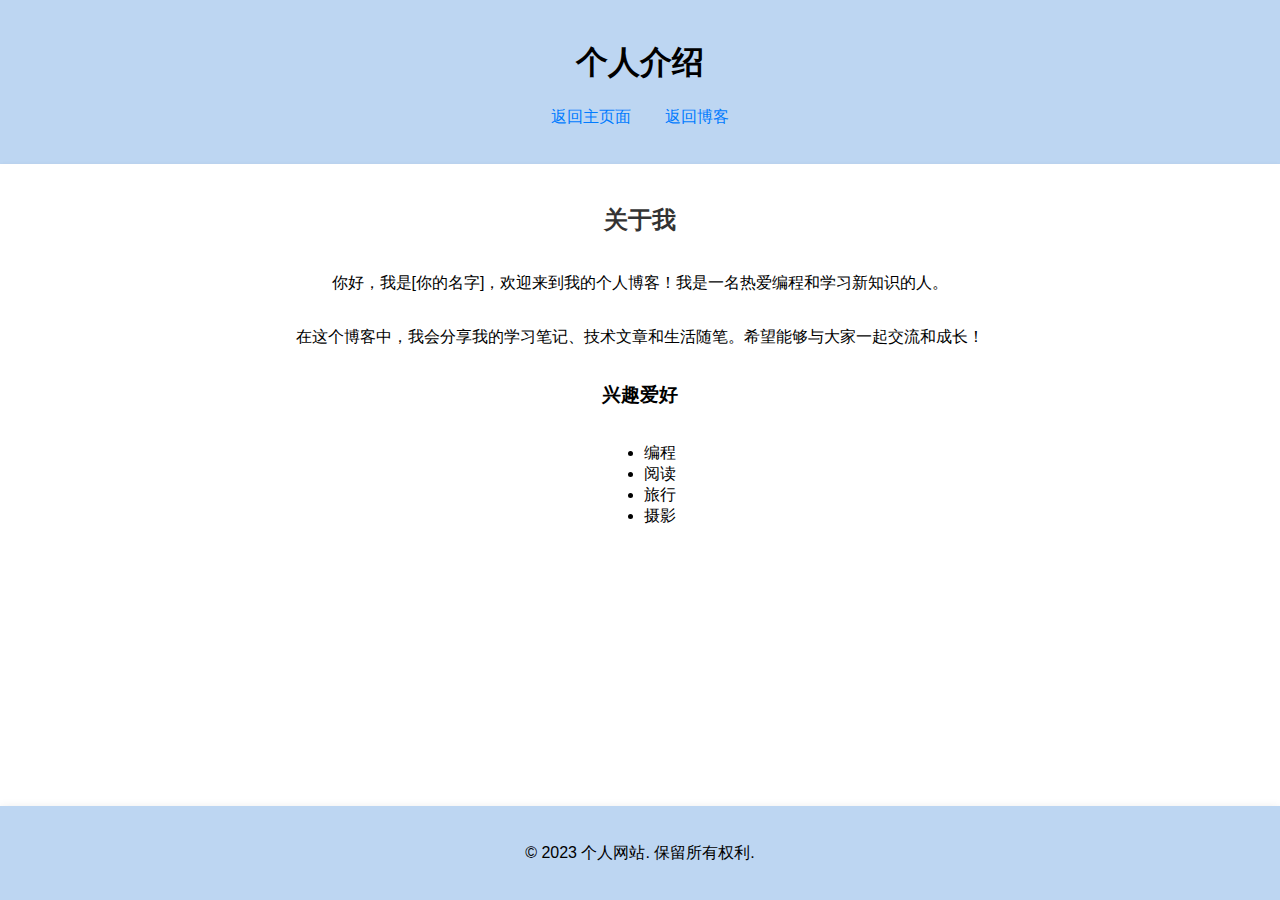
==== about.html @ 6b963071 "Add files via upload" ====
<!DOCTYPE html>
<html lang="zh">
<head>
    <meta charset="UTF-8">
    <meta name="viewport" content="width=device-width, initial-scale=1.0">
    <title>个人介绍</title>
    <link rel="stylesheet" href="styles.css">
</head>
<body>
    <header>
        <h1>个人介绍</h1>
        <nav>
            <ul>
                <li><a href="index.html">返回主页面</a></li>
                <li><a href="blog.html">返回博客</a></li>
            </ul>
        </nav>
    </header>

    <section class="about">
        <h2>关于我</h2>
        <p>你好，我是[你的名字]，欢迎来到我的个人博客！我是一名热爱编程和学习新知识的人。</p>
        <p>在这个博客中，我会分享我的学习笔记、技术文章和生活随笔。希望能够与大家一起交流和成长！</p>
        <h3>兴趣爱好</h3>
        <ul>
            <li>编程</li>
            <li>阅读</li>
            <li>旅行</li>
            <li>摄影</li>
        </ul>
    </section>

    <footer>
        <p>&copy; 2023 个人网站. 保留所有权利.</p>
    </footer>
</body>
</html>
---- styles.css ----
* {
    box-sizing: border-box; /* 边框和内边距计算在宽度和高度内 */
}

body {
    font-family: Arial, sans-serif;
    margin: 0;
    padding: 0;
    background-color: #f0f8ff;
    display: flex;
    flex-direction: column;
    min-height: 100vh; /* 页面至少占满整个视口高度 */
}

header, footer {
    background-color: #BDD6F2;
    padding: 20px;
    text-align: center; /* 头部和底部内容居中 */
    box-shadow: 0 2px 10px rgba(0, 0, 0, 0.1);
}

nav ul, .sidebar ul {
    list-style-type: none; /* 移除列表样式 */
    padding: 0; /* 移除内边距 */
}

nav ul li, .sidebar ul li {
    display: inline; /* 侧边栏和导航使用 inline 布局 */
    margin: 0 15px; /* 设置导航项间距 */
}

.sidebar {
    width: 200px; /* 侧边栏宽度 */
    padding: 20px; /* 内边距 */
    background-color: #e7f1ff; /* 侧边栏背景颜色 */
    box-shadow: 0 2px 5px rgba(0, 0, 0, 0.1); /* 阴影效果 */
    margin-right: 20px; /* 侧边栏与内容间距 */
}

.container {
    display: flex; /* flexbox 布局 */
    margin: 20px; /* 容器外边距 */
}

/* 确保主页面正文内容居中 */
main {
    flex: 1; /* 占满剩余的空间 */
    padding: 20px; /* 内边距 */
    background-color: #fff; /* 背景颜色 */
    box-shadow: 0 2px 5px rgba(0, 0, 0, 0.1); /* 阴影效果 */
    text-align: center; /* 主页面内容居中对齐 */
}

.about {
    flex: 1; /* 占满剩余的空间 */
    padding: 20px; /* 内边距 */
    background-color: #fff; /* 背景颜色 */
    box-shadow: 0 2px 5px rgba(0, 0, 0, 0.1); /* 阴影效果 */
    display: flex; /* 使用 flexbox 布局 */
    flex-direction: column; /* 垂直排列 */
    align-items: center; /* 水平居中 */
    text-align: center; /* 文本居中 */
}

.blog {
    flex: 1; /* 占满剩余的空间 */
    padding: 20px; /* 内边距 */
    background-color: #fff; /* 背景颜色 */
    box-shadow: 0 2px 5px rgba(0, 0, 0, 0.1); /* 阴影效果 */
    text-align: left; /* 博客内容左对齐 */
}

h2 {
    color: #333;
}

article {
    margin-bottom: 20px;
    transition: transform 0.3s; /* 悬停时的过渡效果 */
}

article:hover {
    transform: scale(1.02); /* 鼠标悬停时放大 */
    box-shadow: 0 0 10px rgba(0, 0, 0, 0.1); /* 悬停时阴影效果 */
}

.sidebar h3, p {
    margin: 0; /* 移除默认外边距 */
}

.sidebar ul li {
    margin: 10px 0; /* 列表项间距 */
}

.sidebar ul li a, nav ul li a {
    text-decoration: none; /* 移除链接下划线 */
    color: #007BFF; /* 链接颜色 */
    transition: color 0.3s; /* 鼠标悬停时颜色过渡 */
}

nav ul li a:hover {
    color: #007BFF; /* 鼠标悬停时颜色 */
}

.sidebar ul li a:hover {
    text-decoration: underline; /* 鼠标悬停时添加下划线 */
}

footer {
    position: relative;
    bottom: 0;
    width: 100%;
}

/* 确保在小屏幕上文本不会溢出 */
p {
    margin: 15px 0; /* 段落间距 */
    line-height: 1.5; /* 行间距 */
}

/* 媒体查询：适应小屏幕设备 */
@media (max-width: 768px) {
    .container {
        flex-direction: column; /* 切换为垂直布局 */
        align-items: center; /* 居中对齐 */
    }

    .sidebar {
        width: 100%; /* 侧边栏宽度改为100% */
        margin: 0 0 20px 0; /* 移除右边距并添加底边距 */
    }

    nav ul li {
        display: block; /* 导航项垂直排列 */
        margin: 10px 0; /* 设置导航项之间的间距 */
    }
}
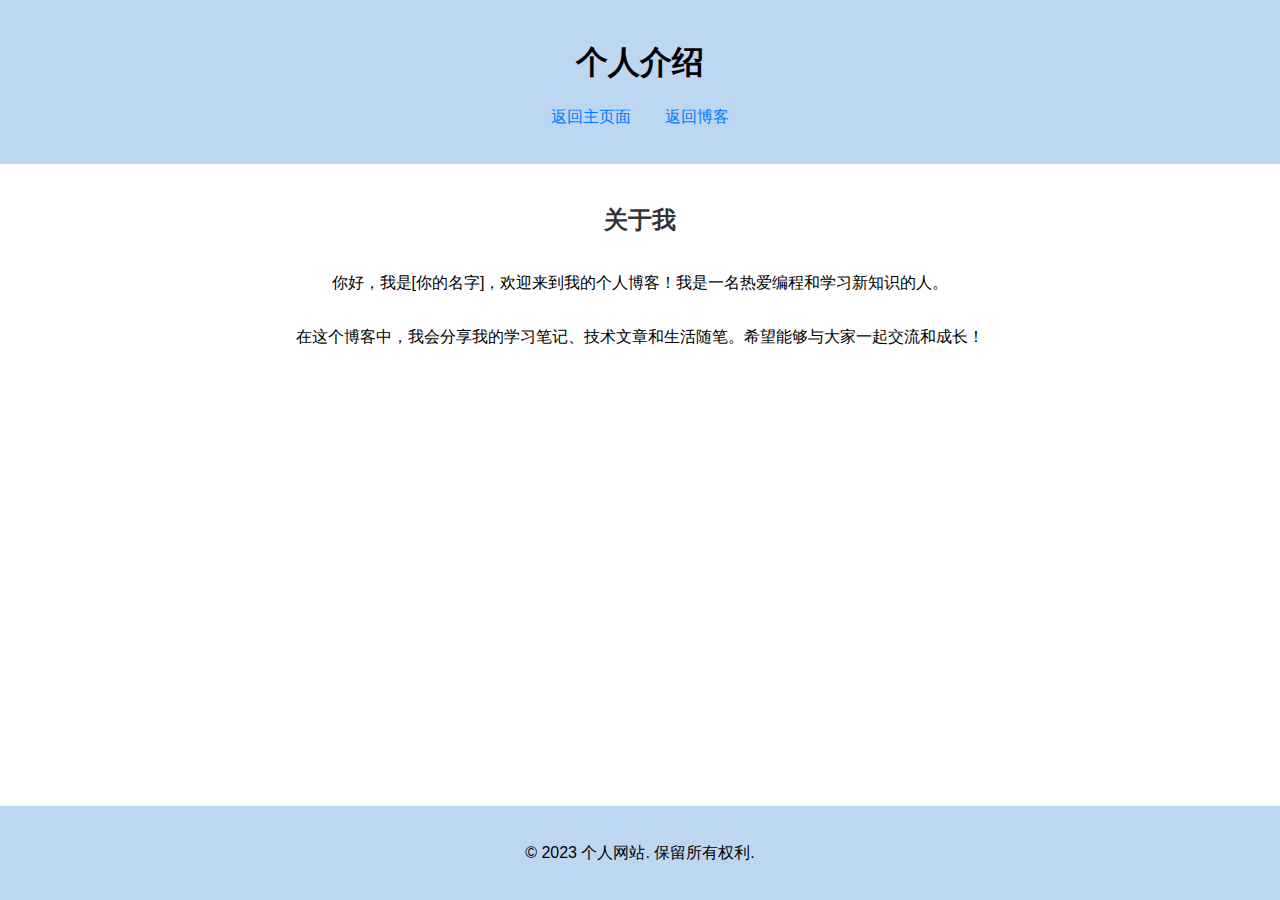
==== commit d46de7b7: "Update about.html" ====
--- a/about.html
+++ b/about.html
@@ -21,17 +21,10 @@
         <h2>关于我</h2>
         <p>你好，我是[你的名字]，欢迎来到我的个人博客！我是一名热爱编程和学习新知识的人。</p>
         <p>在这个博客中，我会分享我的学习笔记、技术文章和生活随笔。希望能够与大家一起交流和成长！</p>
-        <h3>兴趣爱好</h3>
-        <ul>
-            <li>编程</li>
-            <li>阅读</li>
-            <li>旅行</li>
-            <li>摄影</li>
-        </ul>
     </section>
 
     <footer>
         <p>&copy; 2023 个人网站. 保留所有权利.</p>
     </footer>
 </body>
-</html>+</html>
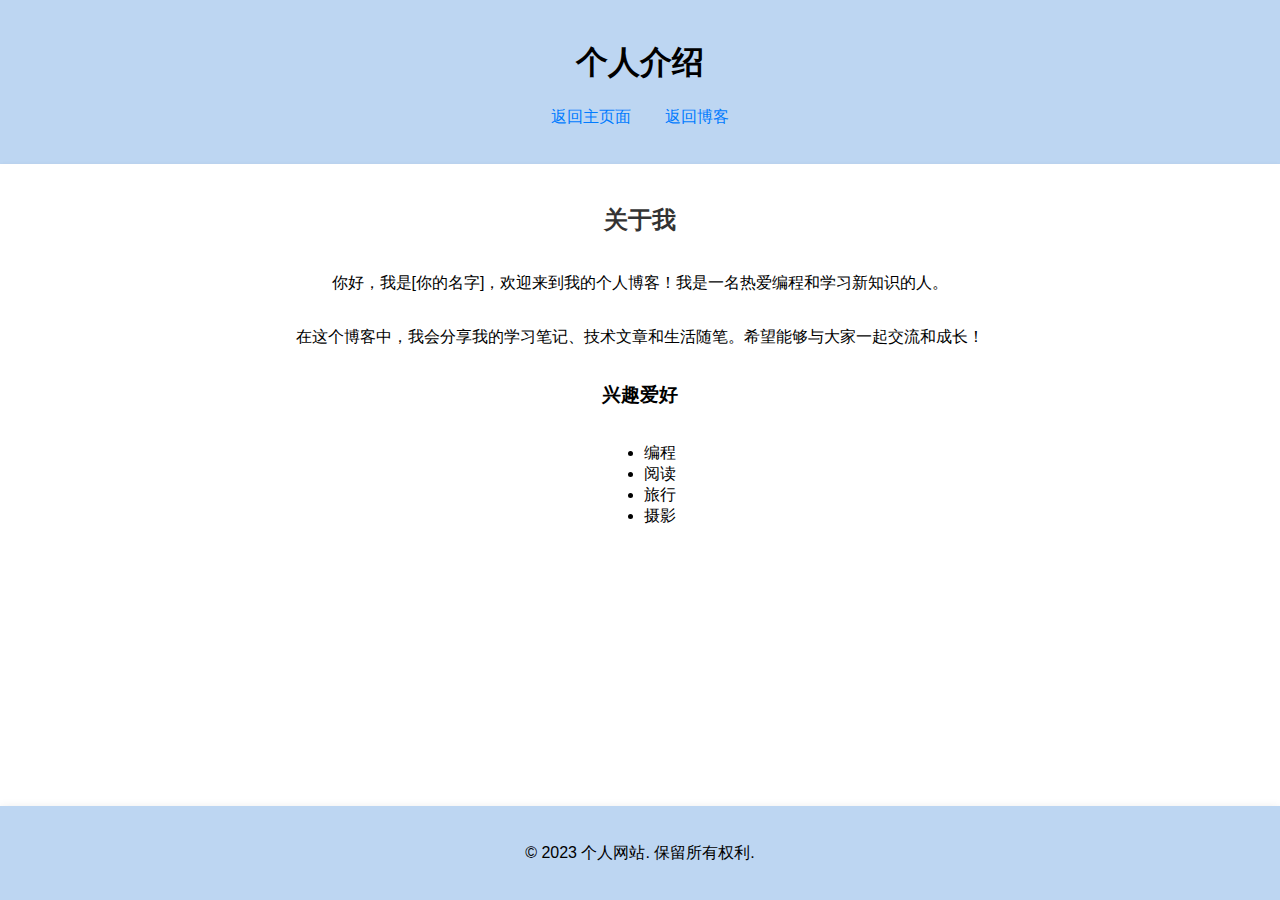
==== commit cd7d9764: "Add files via upload" ====
--- a/about.html
+++ b/about.html
@@ -21,10 +21,17 @@
         <h2>关于我</h2>
         <p>你好，我是[你的名字]，欢迎来到我的个人博客！我是一名热爱编程和学习新知识的人。</p>
         <p>在这个博客中，我会分享我的学习笔记、技术文章和生活随笔。希望能够与大家一起交流和成长！</p>
+        <h3>兴趣爱好</h3>
+        <ul>
+            <li>编程</li>
+            <li>阅读</li>
+            <li>旅行</li>
+            <li>摄影</li>
+        </ul>
     </section>
 
     <footer>
         <p>&copy; 2023 个人网站. 保留所有权利.</p>
     </footer>
 </body>
-</html>
+</html>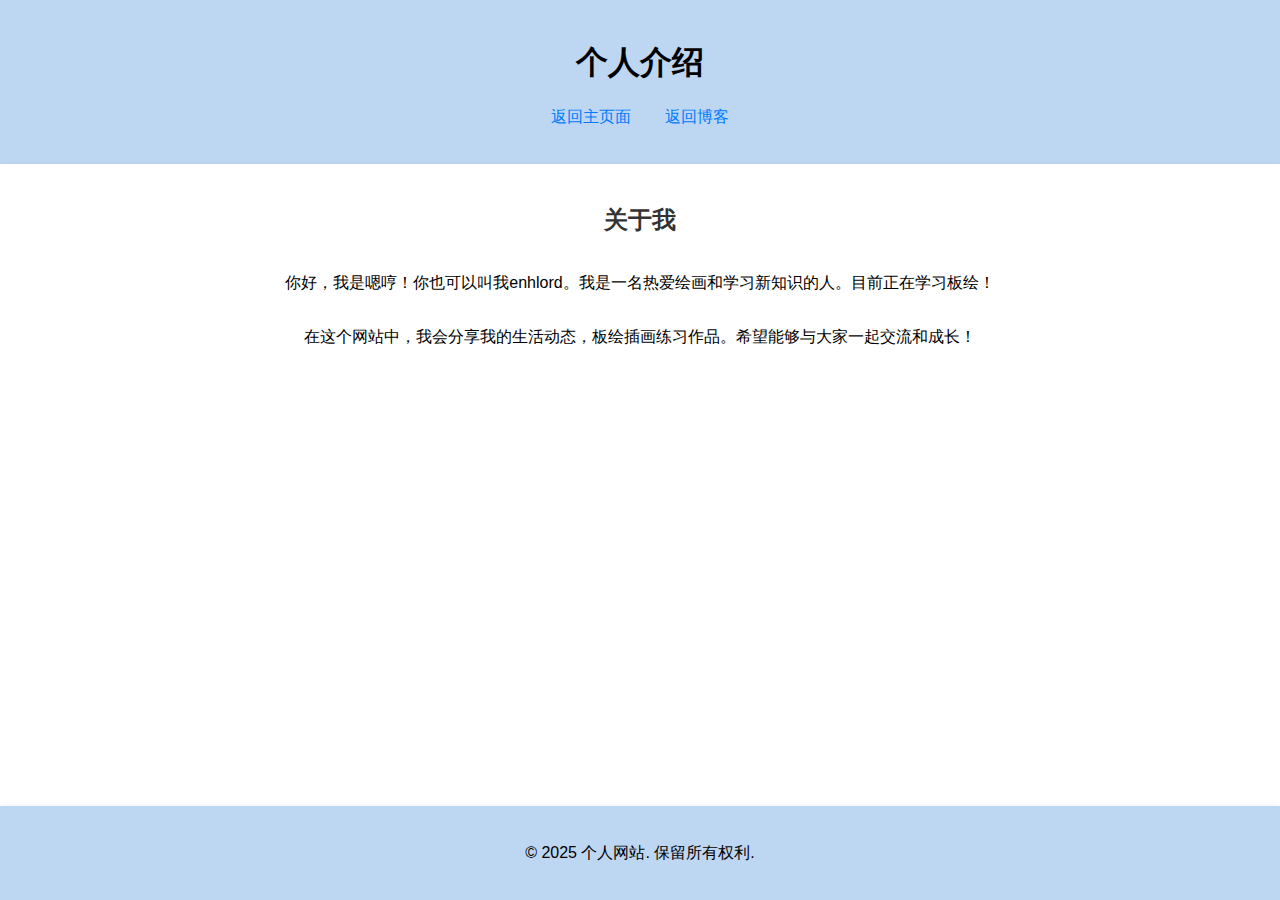
==== commit f5648ddd: "Add files via upload" ====
--- a/about.html
+++ b/about.html
@@ -19,19 +19,12 @@
 
     <section class="about">
         <h2>关于我</h2>
-        <p>你好，我是[你的名字]，欢迎来到我的个人博客！我是一名热爱编程和学习新知识的人。</p>
-        <p>在这个博客中，我会分享我的学习笔记、技术文章和生活随笔。希望能够与大家一起交流和成长！</p>
-        <h3>兴趣爱好</h3>
-        <ul>
-            <li>编程</li>
-            <li>阅读</li>
-            <li>旅行</li>
-            <li>摄影</li>
-        </ul>
+        <p>你好，我是嗯哼！你也可以叫我enhlord。我是一名热爱绘画和学习新知识的人。目前正在学习板绘！</p>
+        <p>在这个网站中，我会分享我的生活动态，板绘插画练习作品。希望能够与大家一起交流和成长！</p>
     </section>
 
     <footer>
-        <p>&copy; 2023 个人网站. 保留所有权利.</p>
+        <p>&copy; 2025 个人网站. 保留所有权利.</p>
     </footer>
 </body>
 </html>--- a/styles.css
+++ b/styles.css
@@ -134,4 +134,13 @@
         display: block; /* 导航项垂直排列 */
         margin: 10px 0; /* 设置导航项之间的间距 */
     }
+}
+article a {
+    text-decoration: none; /* 移除链接下划线 */
+    color: inherit; /* 使用父元素的文本颜色 */
+}
+
+article a:hover {
+    color: #007BFF; /* 悬停时改变颜色 */
+    background-color: #f0f8ff; /* 悬停时背景颜色 */
 }